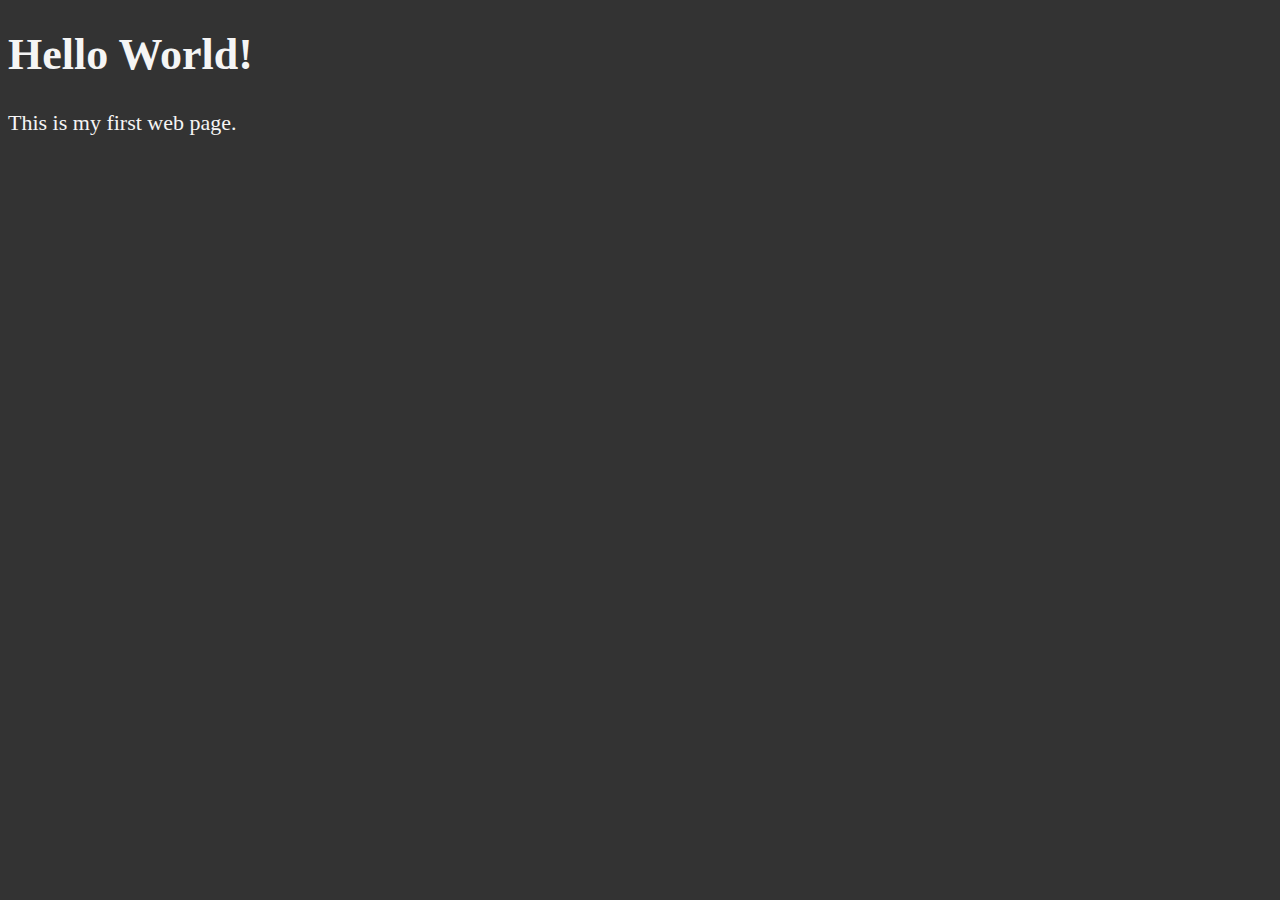
==== index.html @ 4b33d284 "first commit" ====
<!DOCTYPE html>
<html lang="en">
    <head>
        <meta charset="UTF-8">
        <meta name="author" content="Shweta tiwari">
        <meta name="description" content="This page contains all the things I am learning as I learn HTML">
        <title>My first webpage</title>
        <link rel="stylesheet" href="main.css" type="text/css">
    </head>
    <body>
        <h1>Hello World!</h1>
        <p>This is my first web page.</p>
    </body>
</html>
---- main.css ----
html {
    font-size: 22px
}
body {
    background-color: #333;
    color: whitesmoke;
}
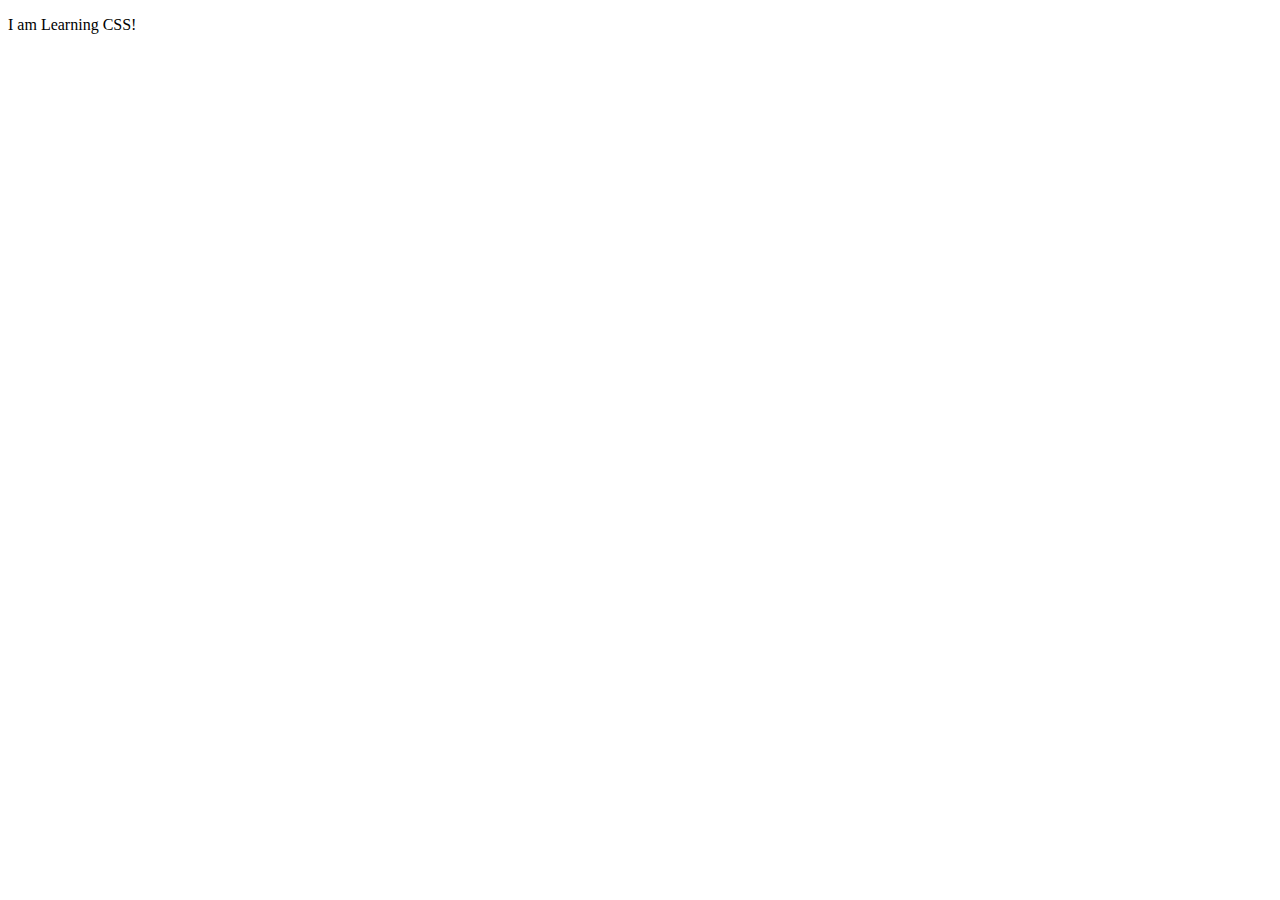
==== commit 4e37ad09: "initial commit" ====
--- a/index.html
+++ b/index.html
@@ -2,13 +2,13 @@
 <html lang="en">
     <head>
         <meta charset="UTF-8">
-        <meta name="author" content="Shweta tiwari">
-        <meta name="description" content="This page contains all the things I am learning as I learn HTML">
-        <title>My first webpage</title>
-        <link rel="stylesheet" href="main.css" type="text/css">
+        <meta http-equiv="X-UA-Compatible" content="IE=edge">
+        <meta name="viewport" content="width= device-width, initial-scale=1.0">
+        <title>Document</title>
+        <link rel="stylesheet" href="">
     </head>
+
     <body>
-        <h1>Hello World!</h1>
-        <p>This is my first web page.</p>
+        <p>I am Learning CSS!</p>
     </body>
 </html>